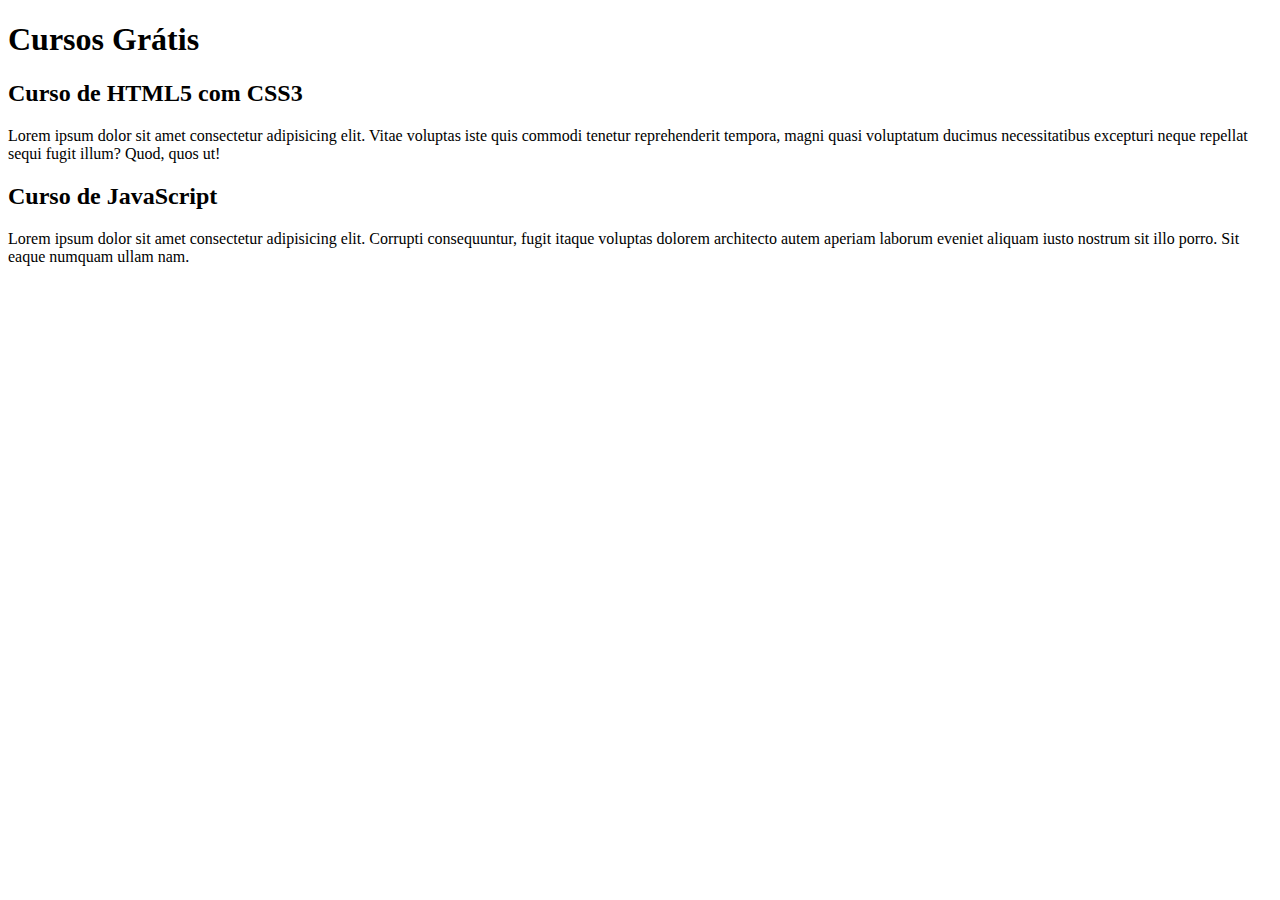
==== index.html @ b798b9b4 "Comecei a escrever conteudo" ====
<!DOCTYPE html>
<html lang="pt-br">
<head>
    <meta charset="UTF-8">
    <meta http-equiv="X-UA-Compatible" content="IE=edge">
    <meta name="viewport" content="width=device-width, initial-scale=1.0">
    <title>Titulo do Site</title>
</head>
<body>
    <main>
        <head>
            <h1>Cursos Grátis</h1>
        </head>
        <article>
            <h2>Curso de HTML5 com CSS3</h2>
            <p>Lorem ipsum dolor sit amet consectetur adipisicing elit. Vitae voluptas iste quis commodi tenetur reprehenderit tempora, magni quasi voluptatum ducimus necessitatibus excepturi neque repellat sequi fugit illum? Quod, quos ut!</p>
        </article>
        <article>
            <h2>Curso de JavaScript</h2>
            <p>Lorem ipsum dolor sit amet consectetur adipisicing elit. Corrupti consequuntur, fugit itaque voluptas dolorem architecto autem aperiam laborum eveniet aliquam iusto nostrum sit illo porro. Sit eaque numquam ullam nam.</p>

        </article>
    </main>
</body>
</html>
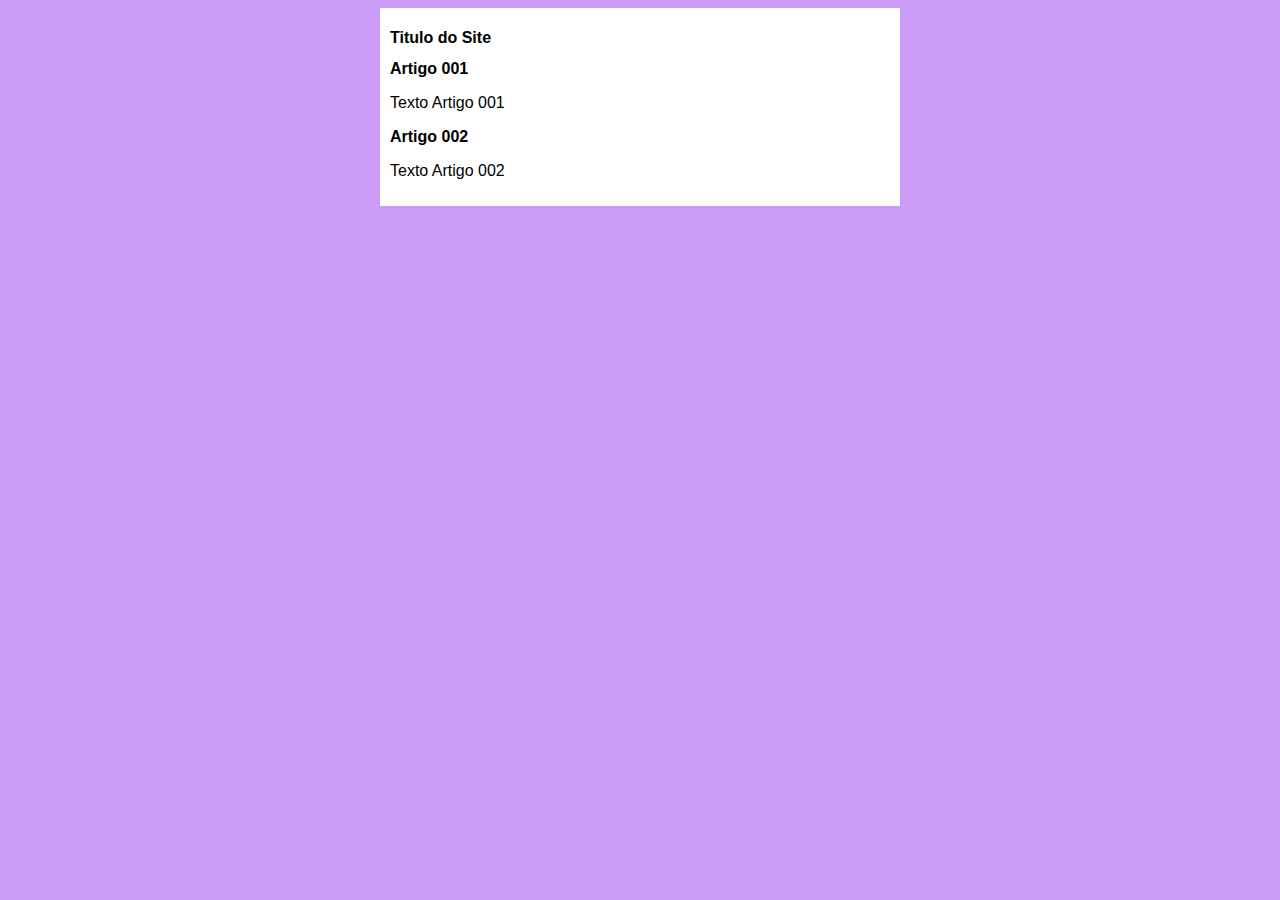
==== commit 3348e6fa: "iniciei o design" ====
--- a/index.html
+++ b/index.html
@@ -5,19 +5,20 @@
     <meta http-equiv="X-UA-Compatible" content="IE=edge">
     <meta name="viewport" content="width=device-width, initial-scale=1.0">
     <title>Titulo do Site</title>
+    <link rel="stylesheet" href="estilos/style.css">
 </head>
 <body>
     <main>
         <head>
-            <h1>Cursos Grátis</h1>
+            <h1>Titulo do Site</h1>
         </head>
         <article>
-            <h2>Curso de HTML5 com CSS3</h2>
-            <p>Lorem ipsum dolor sit amet consectetur adipisicing elit. Vitae voluptas iste quis commodi tenetur reprehenderit tempora, magni quasi voluptatum ducimus necessitatibus excepturi neque repellat sequi fugit illum? Quod, quos ut!</p>
+            <h2>Artigo 001</h2>
+            <p>Texto Artigo 001</p>
         </article>
         <article>
-            <h2>Curso de JavaScript</h2>
-            <p>Lorem ipsum dolor sit amet consectetur adipisicing elit. Corrupti consequuntur, fugit itaque voluptas dolorem architecto autem aperiam laborum eveniet aliquam iusto nostrum sit illo porro. Sit eaque numquam ullam nam.</p>
+            <h2>Artigo 002</h2>
+            <p>Texto Artigo 002</p>
 
         </article>
     </main>
--- a/estilos/style.css
+++ b/estilos/style.css
@@ -0,0 +1,14 @@
+*{
+    font-family: Arial, Helvetica, sans-serif;
+    font-size: 16px;;
+}
+body{
+    background-color: rgb(204, 157, 248);
+}
+main{ 
+    background-color: white;
+    width: 500px;
+    margin: auto;
+    padding: 10px;
+    box-shadow: 3px 3px Spx rgba(0, 0, 0, 473);
+}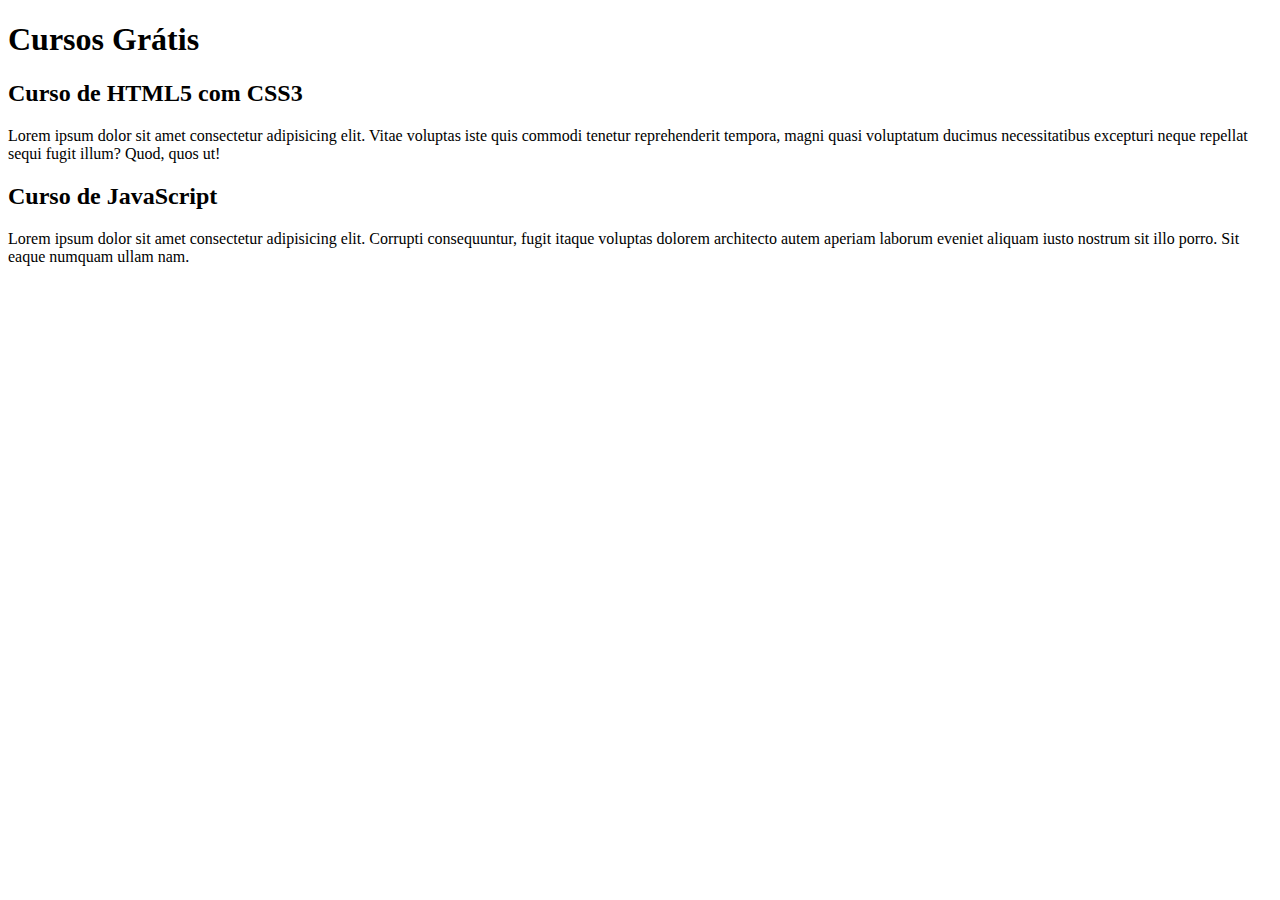
==== commit 79dbb549: "Update index.html" ====
--- a/index.html
+++ b/index.html
@@ -4,21 +4,20 @@
     <meta charset="UTF-8">
     <meta http-equiv="X-UA-Compatible" content="IE=edge">
     <meta name="viewport" content="width=device-width, initial-scale=1.0">
-    <title>Titulo do Site</title>
-    <link rel="stylesheet" href="estilos/style.css">
+    <title>Site Cursoevideo</title>
 </head>
 <body>
     <main>
         <head>
-            <h1>Titulo do Site</h1>
+            <h1>Cursos Grátis</h1>
         </head>
         <article>
-            <h2>Artigo 001</h2>
-            <p>Texto Artigo 001</p>
+            <h2>Curso de HTML5 com CSS3</h2>
+            <p>Lorem ipsum dolor sit amet consectetur adipisicing elit. Vitae voluptas iste quis commodi tenetur reprehenderit tempora, magni quasi voluptatum ducimus necessitatibus excepturi neque repellat sequi fugit illum? Quod, quos ut!</p>
         </article>
         <article>
-            <h2>Artigo 002</h2>
-            <p>Texto Artigo 002</p>
+            <h2>Curso de JavaScript</h2>
+            <p>Lorem ipsum dolor sit amet consectetur adipisicing elit. Corrupti consequuntur, fugit itaque voluptas dolorem architecto autem aperiam laborum eveniet aliquam iusto nostrum sit illo porro. Sit eaque numquam ullam nam.</p>
 
         </article>
     </main>
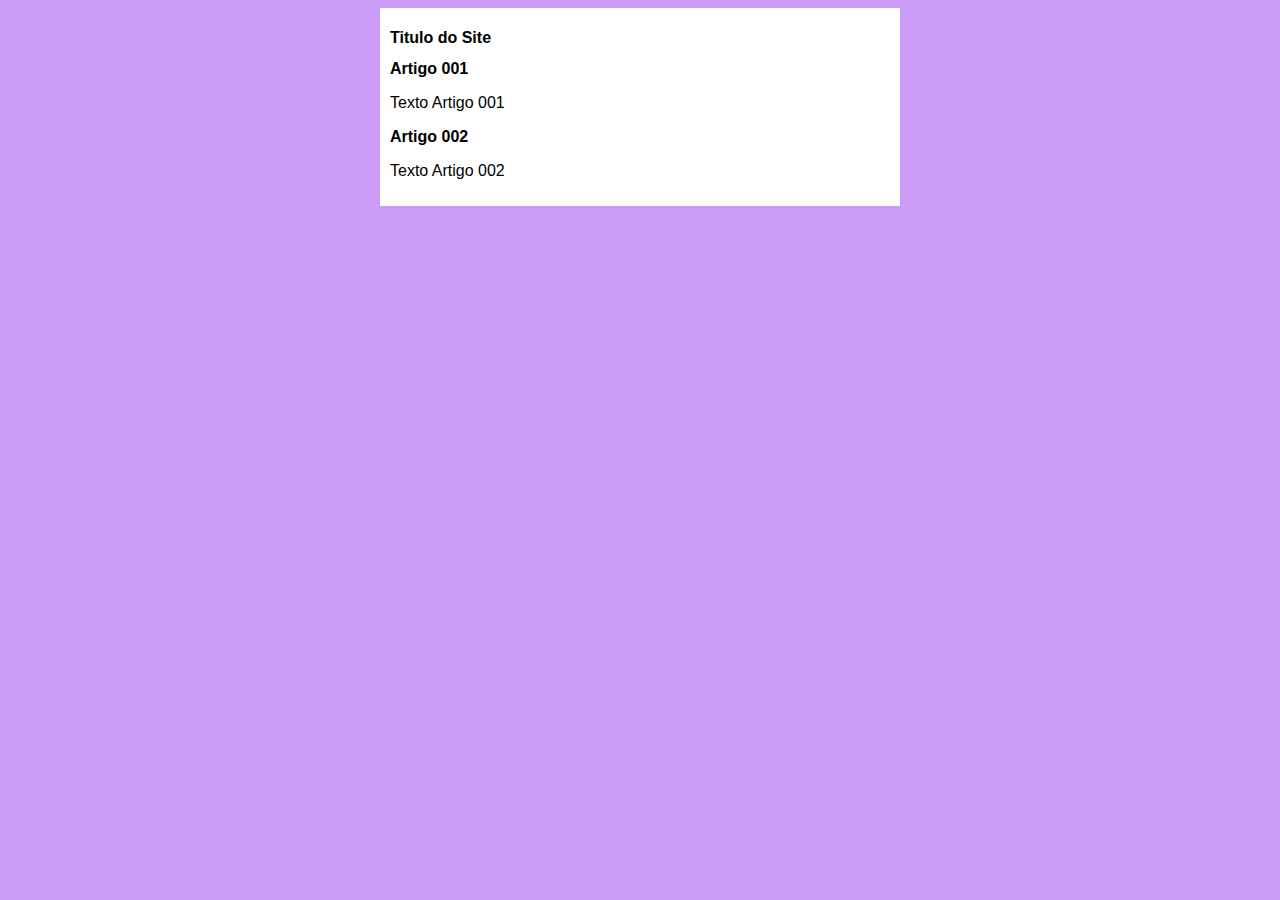
==== commit 63e715d7: "Update index.html" ====
--- a/index.html
+++ b/index.html
@@ -4,20 +4,21 @@
     <meta charset="UTF-8">
     <meta http-equiv="X-UA-Compatible" content="IE=edge">
     <meta name="viewport" content="width=device-width, initial-scale=1.0">
-    <title>Site Cursoevideo</title>
+    <title>Curso em  Vídeo</title>
+    <link rel="stylesheet" href="estilos/style.css">
 </head>
 <body>
     <main>
         <head>
-            <h1>Cursos Grátis</h1>
+            <h1>Titulo do Site</h1>
         </head>
         <article>
-            <h2>Curso de HTML5 com CSS3</h2>
-            <p>Lorem ipsum dolor sit amet consectetur adipisicing elit. Vitae voluptas iste quis commodi tenetur reprehenderit tempora, magni quasi voluptatum ducimus necessitatibus excepturi neque repellat sequi fugit illum? Quod, quos ut!</p>
+            <h2>Artigo 001</h2>
+            <p>Texto Artigo 001</p>
         </article>
         <article>
-            <h2>Curso de JavaScript</h2>
-            <p>Lorem ipsum dolor sit amet consectetur adipisicing elit. Corrupti consequuntur, fugit itaque voluptas dolorem architecto autem aperiam laborum eveniet aliquam iusto nostrum sit illo porro. Sit eaque numquam ullam nam.</p>
+            <h2>Artigo 002</h2>
+            <p>Texto Artigo 002</p>
 
         </article>
     </main>
--- a/estilos/style.css
+++ b/estilos/style.css
@@ -0,0 +1,14 @@
+*{
+    font-family: Arial, Helvetica, sans-serif;
+    font-size: 16px;;
+}
+body{
+    background-color: rgb(204, 157, 248);
+}
+main{ 
+    background-color: white;
+    width: 500px;
+    margin: auto;
+    padding: 10px;
+    box-shadow: 3px 3px Spx rgba(0, 0, 0, 473);
+}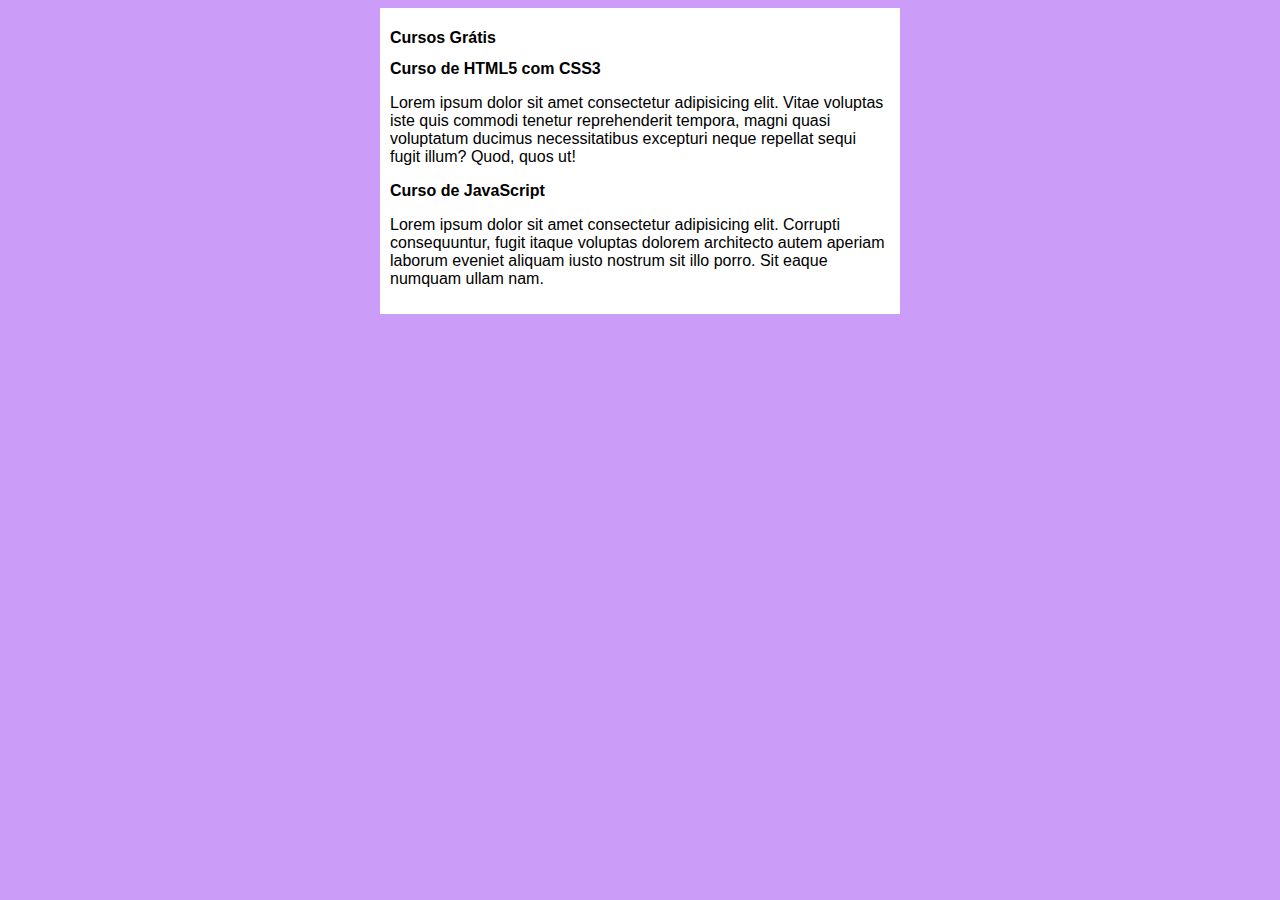
==== commit 759ee838: "Merge branch 'Design'" ====
--- a/index.html
+++ b/index.html
@@ -10,15 +10,15 @@
 <body>
     <main>
         <head>
-            <h1>Titulo do Site</h1>
+            <h1>Cursos Grátis</h1>
         </head>
         <article>
-            <h2>Artigo 001</h2>
-            <p>Texto Artigo 001</p>
+            <h2>Curso de HTML5 com CSS3</h2>
+            <p>Lorem ipsum dolor sit amet consectetur adipisicing elit. Vitae voluptas iste quis commodi tenetur reprehenderit tempora, magni quasi voluptatum ducimus necessitatibus excepturi neque repellat sequi fugit illum? Quod, quos ut!</p>
         </article>
         <article>
-            <h2>Artigo 002</h2>
-            <p>Texto Artigo 002</p>
+            <h2>Curso de JavaScript</h2>
+            <p>Lorem ipsum dolor sit amet consectetur adipisicing elit. Corrupti consequuntur, fugit itaque voluptas dolorem architecto autem aperiam laborum eveniet aliquam iusto nostrum sit illo porro. Sit eaque numquam ullam nam.</p>
 
         </article>
     </main>
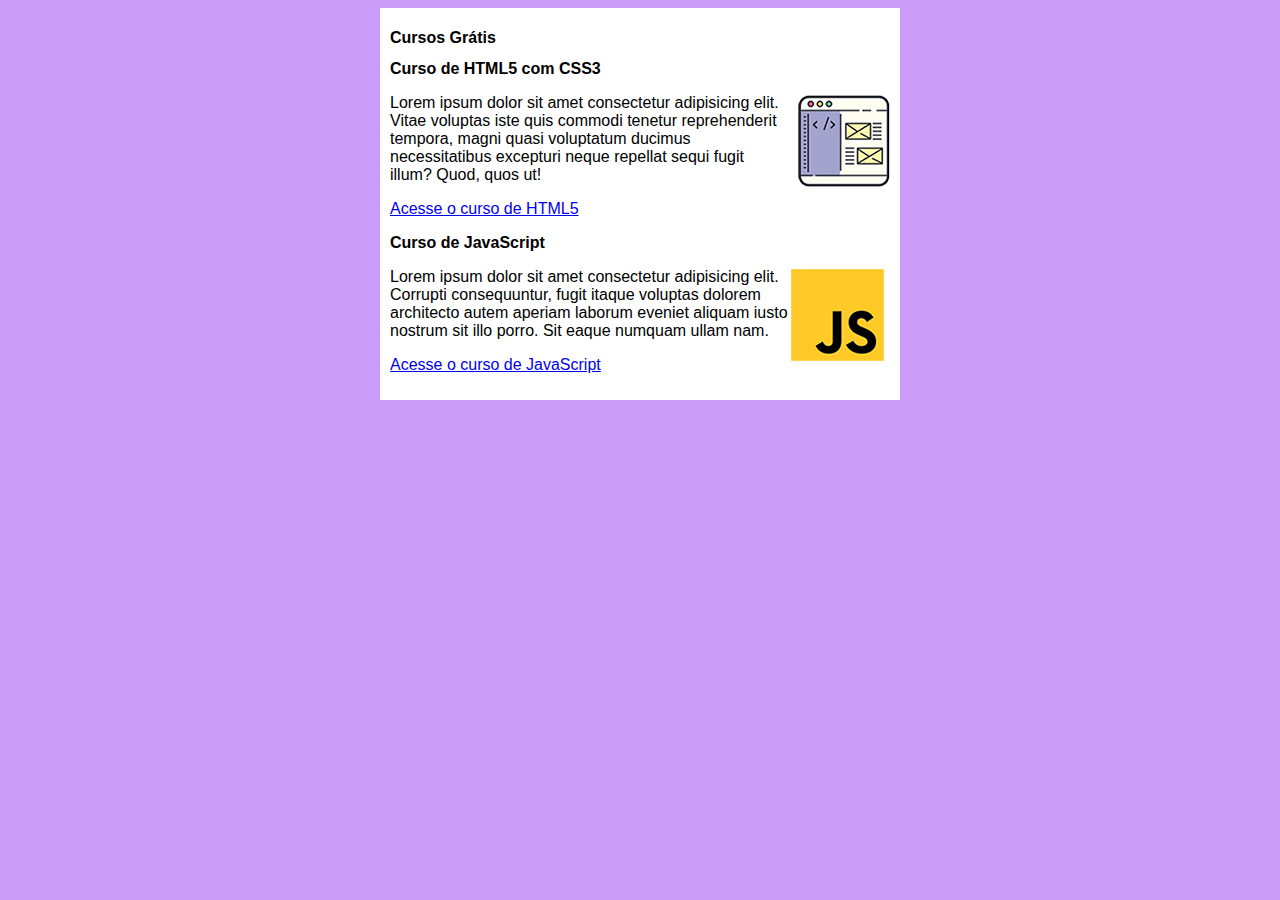
==== commit 8b29b0cb: "criei o site" ====
--- a/index.html
+++ b/index.html
@@ -11,14 +11,20 @@
     <main>
         <head>
             <h1>Cursos Grátis</h1>
+        
         </head>
         <article>
             <h2>Curso de HTML5 com CSS3</h2>
+            <img class="lado" src="imagens/curso-html-css.png" alt="Curso de HTML">
+            
             <p>Lorem ipsum dolor sit amet consectetur adipisicing elit. Vitae voluptas iste quis commodi tenetur reprehenderit tempora, magni quasi voluptatum ducimus necessitatibus excepturi neque repellat sequi fugit illum? Quod, quos ut!</p>
-        </article>
+            <p><a href="curso-html.html">Acesse o curso de HTML5</a></p>
+        <a href=""></article></a>
         <article>
             <h2>Curso de JavaScript</h2>
+            <img class="lado" src="imagens/curso-javascript.png" alt="Curso de JavaScript">
             <p>Lorem ipsum dolor sit amet consectetur adipisicing elit. Corrupti consequuntur, fugit itaque voluptas dolorem architecto autem aperiam laborum eveniet aliquam iusto nostrum sit illo porro. Sit eaque numquam ullam nam.</p>
+            <P><a href="curso-js.html">Acesse o curso de JavaScript</a></P>
 
         </article>
     </main>
--- a/estilos/style.css
+++ b/estilos/style.css
@@ -5,10 +5,16 @@
 body{
     background-color: rgb(204, 157, 248);
 }
+img{
+    float:right;
+}
 main{ 
     background-color: white;
     width: 500px;
     margin: auto;
     padding: 10px;
     box-shadow: 3px 3px Spx rgba(0, 0, 0, 473);
-}+    img{
+        ;
+    }
+}
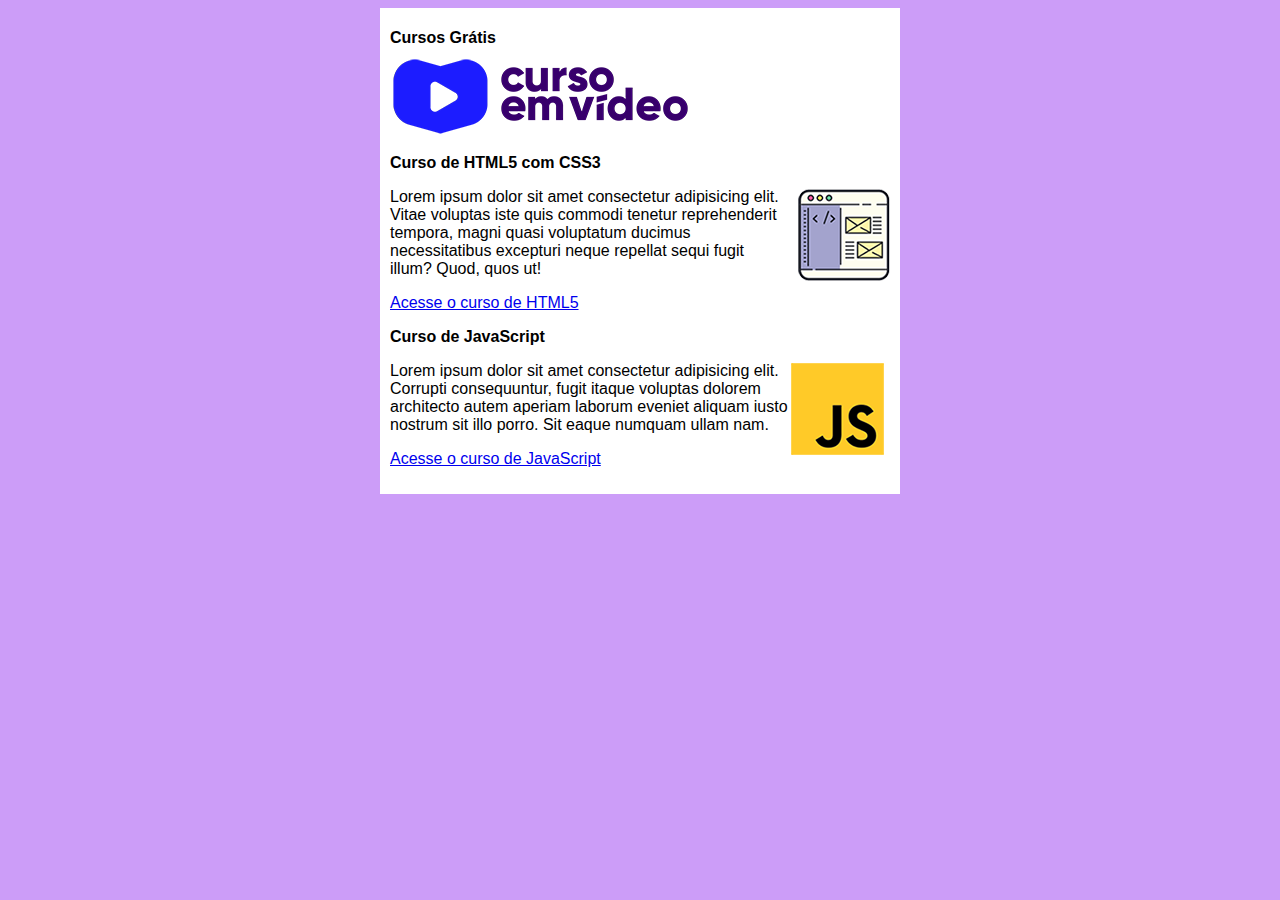
==== commit db197950: "alteração" ====
--- a/index.html
+++ b/index.html
@@ -11,6 +11,7 @@
     <main>
         <head>
             <h1>Cursos Grátis</h1>
+            <img src="imagens/curso-em-video-cor.png" alt="Curso em vídeo">
         
         </head>
         <article>
--- a/estilos/style.css
+++ b/estilos/style.css
@@ -5,7 +5,7 @@
 body{
     background-color: rgb(204, 157, 248);
 }
-img{
+img.lado{
     float:right;
 }
 main{ 
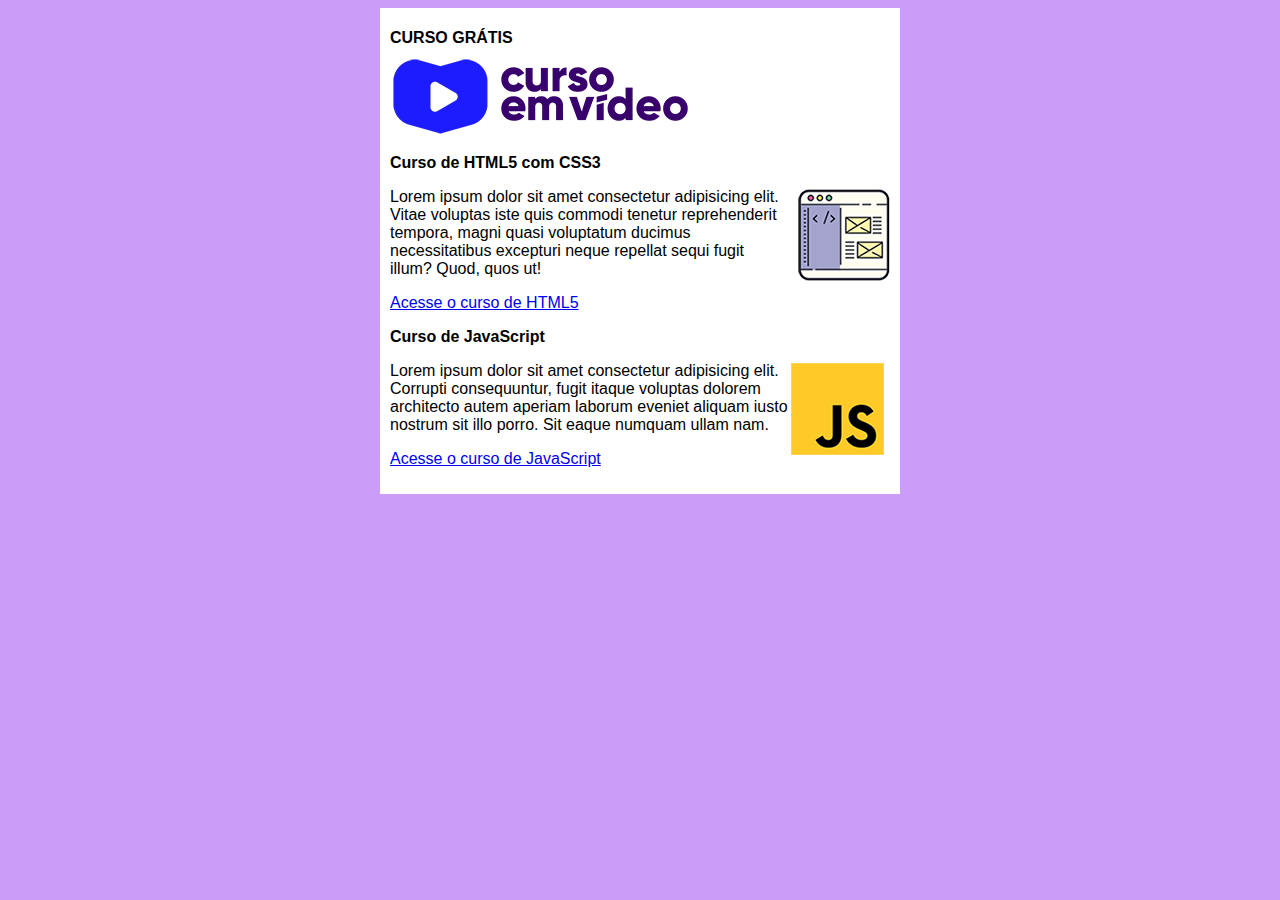
==== commit 811c2388: "Update index.html" ====
--- a/index.html
+++ b/index.html
@@ -10,7 +10,7 @@
 <body>
     <main>
         <head>
-            <h1>Cursos Grátis</h1>
+            <h1>CURSO GRÁTIS</h1>
             <img src="imagens/curso-em-video-cor.png" alt="Curso em vídeo">
         
         </head>
